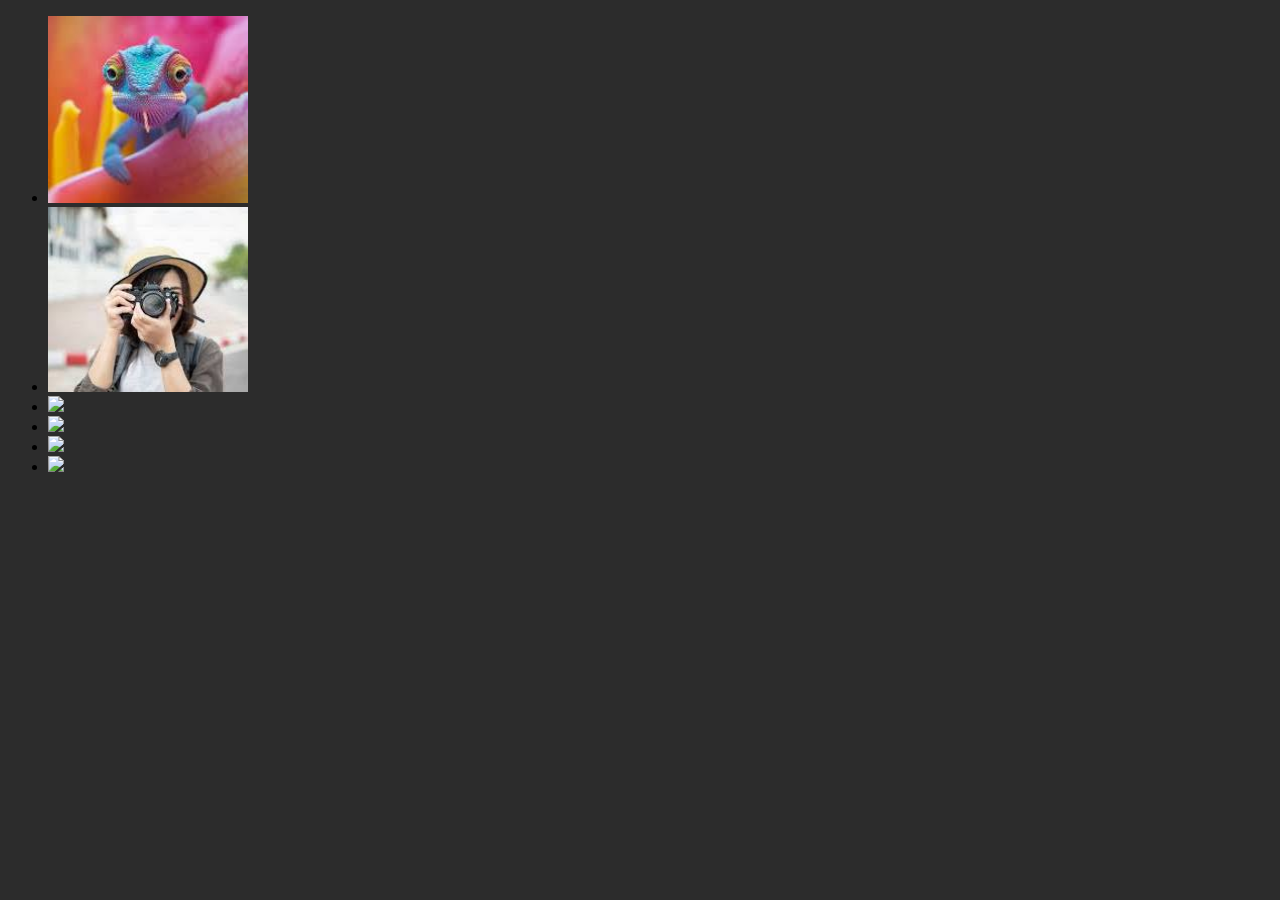
==== 07_events/index.html @ 40368dfe "hkda" ====
<!DOCTYPE html>
<html lang="en">
<head>
    <meta charset="UTF-8">
    <meta name="viewport" content="width=device-width, initial-scale=1.0">
    <title>Document</title>
</head>
<body style = " background-color:#2c2c2c;">
    <ul id = "images">
       <li>
        <img  width="200px" src = "[data-uri]">
       </li>
       <li>
        <img  width="200px" src = "[data-uri]">
       </li>
       <li>
        <img  width="200px" src = "https://images.app.goo.gl/oymTPzCk4AqrnzWA9">
       </li>
       <li>
        <img  width="200px" src = "https://images.app.goo.gl/oymTPzCk4AqrnzWA9">
       </li>
       <li>
        <img  width="200px" src = "https://images.app.goo.gl/oymTPzCk4AqrnzWA9">
       </li>
       <li>
        <img  width="200px" src = "https://images.app.goo.gl/oymTPzCk4AqrnzWA9">
       </li>
    </ul>
</body>
<script>
    
</script>
</html>
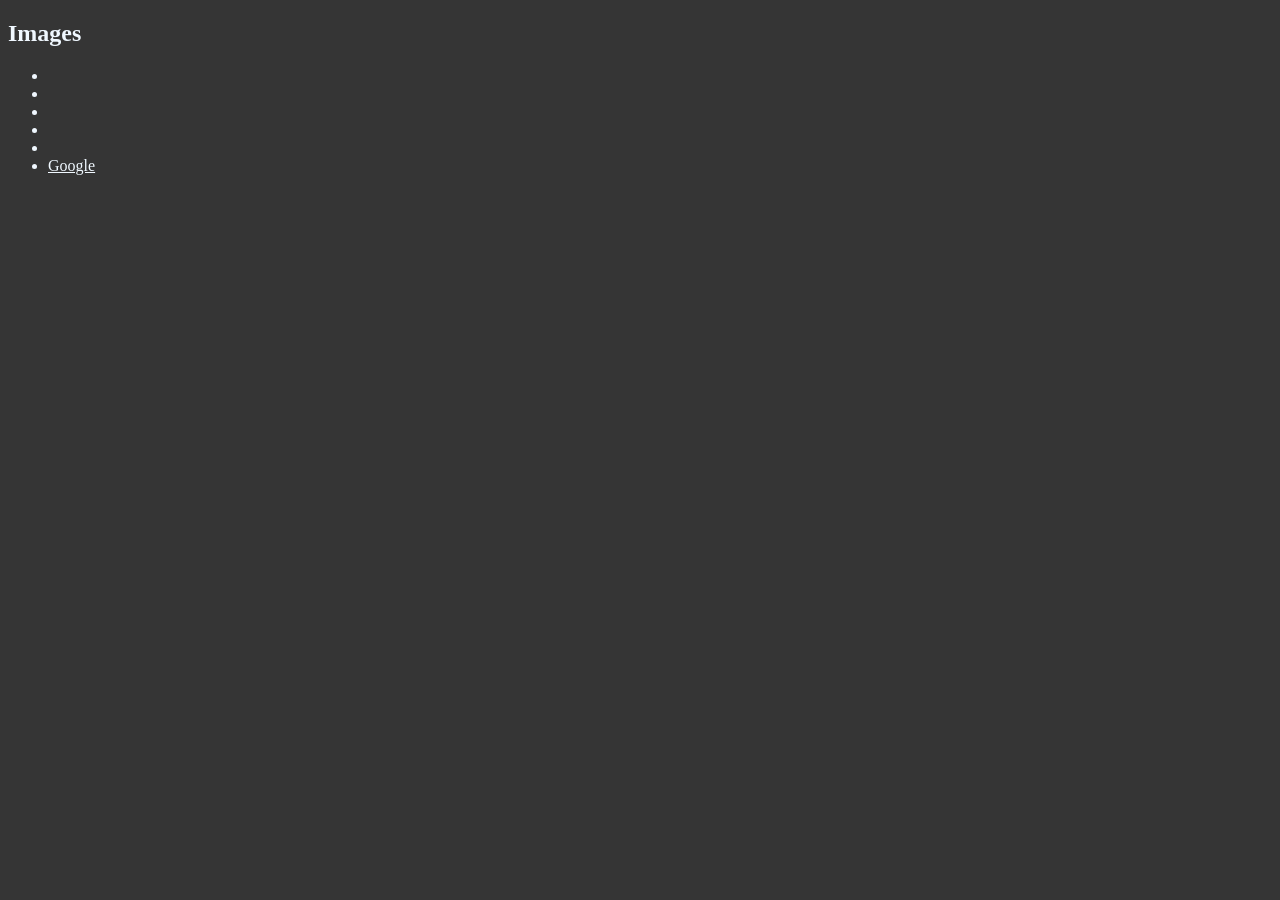
==== commit 4fd3296a: "events" ====
--- a/07_events/index.html
+++ b/07_events/index.html
@@ -3,31 +3,59 @@
 <head>
     <meta charset="UTF-8">
     <meta name="viewport" content="width=device-width, initial-scale=1.0">
-    <title>Document</title>
+    <title>Html Events</title>
 </head>
-<body style = " background-color:#2c2c2c;">
-    <ul id = "images">
-       <li>
-        <img  width="200px" src = "[data-uri]">
-       </li>
-       <li>
-        <img  width="200px" src = "[data-uri]">
-       </li>
-       <li>
-        <img  width="200px" src = "https://images.app.goo.gl/oymTPzCk4AqrnzWA9">
-       </li>
-       <li>
-        <img  width="200px" src = "https://images.app.goo.gl/oymTPzCk4AqrnzWA9">
-       </li>
-       <li>
-        <img  width="200px" src = "https://images.app.goo.gl/oymTPzCk4AqrnzWA9">
-       </li>
-       <li>
-        <img  width="200px" src = "https://images.app.goo.gl/oymTPzCk4AqrnzWA9">
-       </li>
+<body style = "background-color: rgb(53, 53, 53); color: aliceblue;">
+    <h2 id = "text">Images</h2>
+    <ul id ="images">
+        <li><img widgth = "200px" id = "focus" src = "https://i.pinimg.com/236x/50/c4/42/50c442910809df27d4a057863e12386e.jpg" alt = ""></li>
+        <li><img widgth = "200px" id = "krsna" src = "https://i.pinimg.com/236x/a4/60/fc/a460fc208da8d26bcdddf01c6912cc34.jpg" alt = ""></li>
+        <li><img widgth = "200px" id = "car" src = "https://i.pinimg.com/236x/7e/ef/7f/7eef7f803da14e42a0cbbd1ee534b4fa.jpg" alt = ""></li>
+        <li><img widgth = "200px" id = "lamp" src = "https://i.pinimg.com/236x/69/ff/fb/69fffb32570b9c73c2081d60c341a274.jpg" alt = ""></li>
+        <li><img widgth = "200px" id = "bike" src = "https://i.pinimg.com/474x/6f/a7/f8/6fa7f8cd27fe38603c3328be76d36e00.jpg" alt = "" ></li>
+        <li ><a id = "google" style="color: aliceblue;" href = "https://www.google.co.in/"> Google</a></li>
     </ul>
 </body>
 <script>
+    //addEventListener methode
+    // document.getElementById('car').addEventListener('click',function(e){
+    //     alert('car clicked again')
+    // },false)
+
+    //attach event methode
+    //jQuery-on used previously
+
+
+     //function(name)    to stop propogation after name elemnt use name.stoppropogation it stops runnimg after that like preventdefault
+
+     //event propogation +++++++++++++++++++++++++++++++++++++++++++++++++++++++++++
+    //third parameter of event listener is deffault false
+    //third parameter like true or false is used for bubbling and  propogation like user wanna go top to bottom or bottom to top it depend on use case 
+    document.getElementById('images').addEventListener('click',function(e){
+        
+        console.log("clicked inside unordered list ")
+    })
+
+    // document.getElementById('car').addEventListener('click',function(e){
+    //     console.log("car clicked")
+    //     e.stopPropagation()
+    // })
+
+    document.getElementById('google').addEventListener('click', function(e){
+        console.log("google clicked");
+        e.preventDefault()
+    })
+
+    document.querySelector("#images").addEventListener('click',function(e){
+        console.log(e.target.parentNode)
+        if(e.target.tagName === 'IMG'){
+            console.log(e.target.id)
+            let removeit = e.target.parentNode;
+            removeit.remove()
+        }
+        
+    })
+
     
 </script>
 </html>
